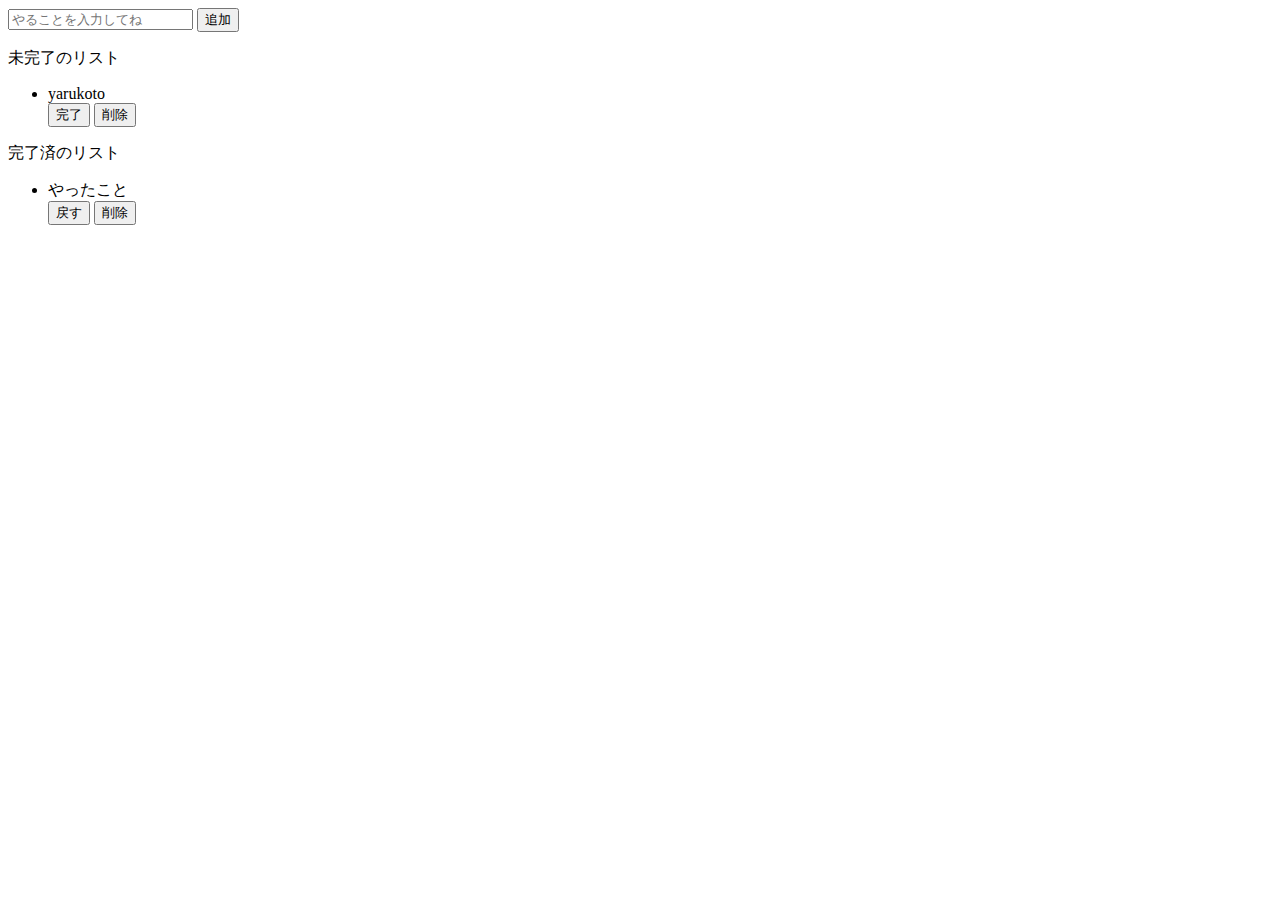
==== index.html @ 65fce607 "Initial commit" ====
<!DOCTYPE html>
<html>
  <head>
    <title>Parcel Sandbox</title>
    <meta charset="UTF-8" />
  </head>

  <body>
    <div class="input-area">
      <input type="text" placeholder="やることを入力してね" />
      <button>追加</button>
    </div>

    <div class="imcomplete-area">
      <p class="title">未完了のリスト</p>
      <ul class="list-row">
        <li>yarukoto</li>
        <button>完了</button>
        <button>削除</button>
      </ul>
    </div>

    <div class="complete-area">
      <p class="title">完了済のリスト</p>
      <ul class="list-row">
        <li>やったこと</li>
        <button>戻す</button>
        <button>削除</button>
      </ul>
    </div>

    <script src="src/index.js"></script>
  </body>
</html>
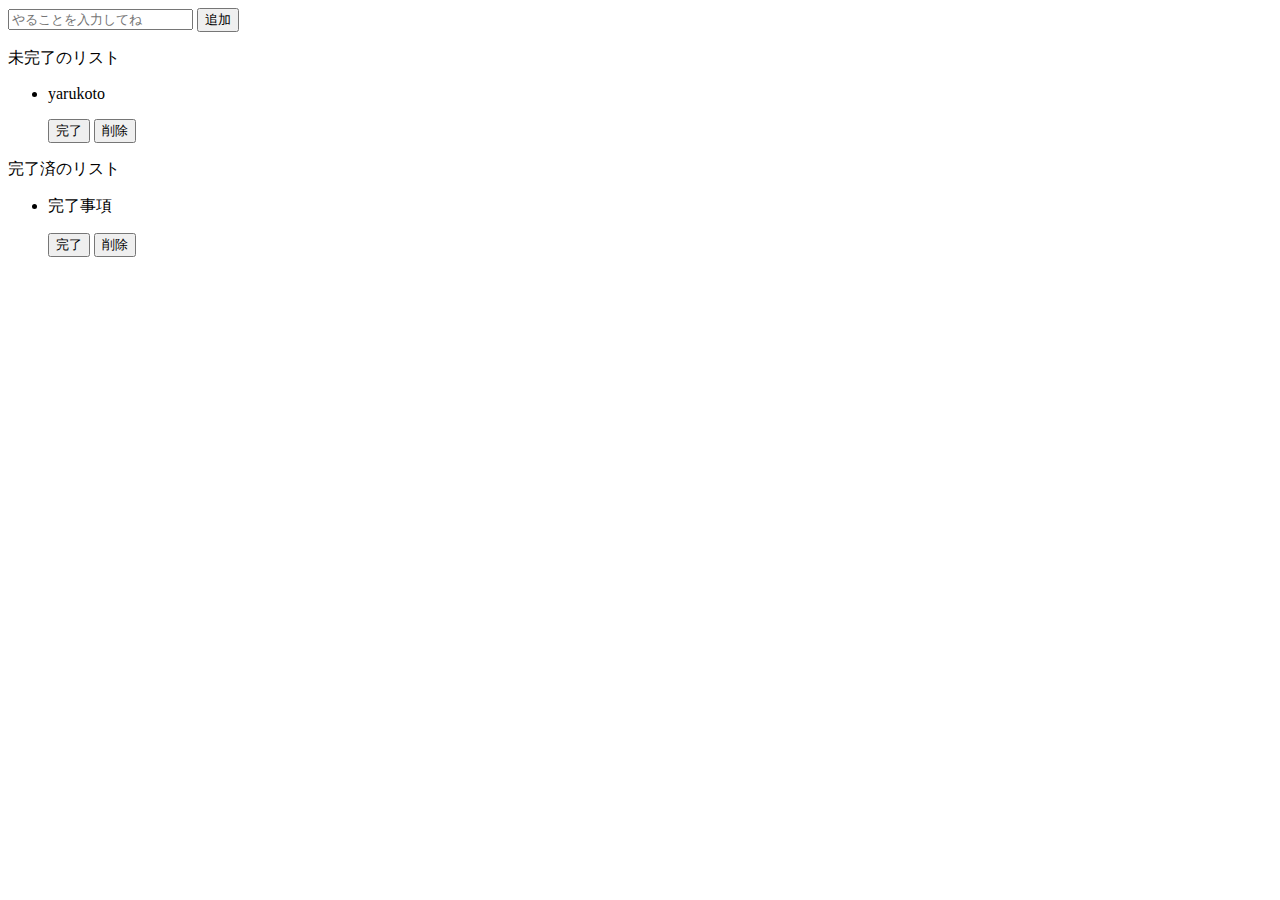
==== commit 6aeef46c: "Add files via upload" ====
--- a/index.html
+++ b/index.html
@@ -7,25 +7,38 @@
 
   <body>
     <div class="input-area">
-      <input type="text" placeholder="やることを入力してね" />
-      <button>追加</button>
+      <input id="add-text" type="text" placeholder="やることを入力してね" />
+      <button id="add-button">追加</button>
     </div>
 
     <div class="imcomplete-area">
       <p class="title">未完了のリスト</p>
-      <ul class="list-row">
-        <li>yarukoto</li>
-        <button>完了</button>
-        <button>削除</button>
+      <ul id="incomplete-list">
+        <li>
+          <div class="list-row">
+            <p>yarukoto</p>
+            <button>完了</button>
+            <button>削除</button>
+          </div>
+        </li>
       </ul>
     </div>
+    <!-- <ul class="list-row">
+      <li>yarukoto</li>
+      <button>完了</button>
+      <button>削除</button>
+    </ul> -->
 
     <div class="complete-area">
       <p class="title">完了済のリスト</p>
-      <ul class="list-row">
-        <li>やったこと</li>
-        <button>戻す</button>
-        <button>削除</button>
+      <ul id="incomplete-list">
+        <li>
+          <div class="list-row">
+            <p>完了事項</p>
+            <button>完了</button>
+            <button>削除</button>
+          </div>
+        </li>
       </ul>
     </div>
 
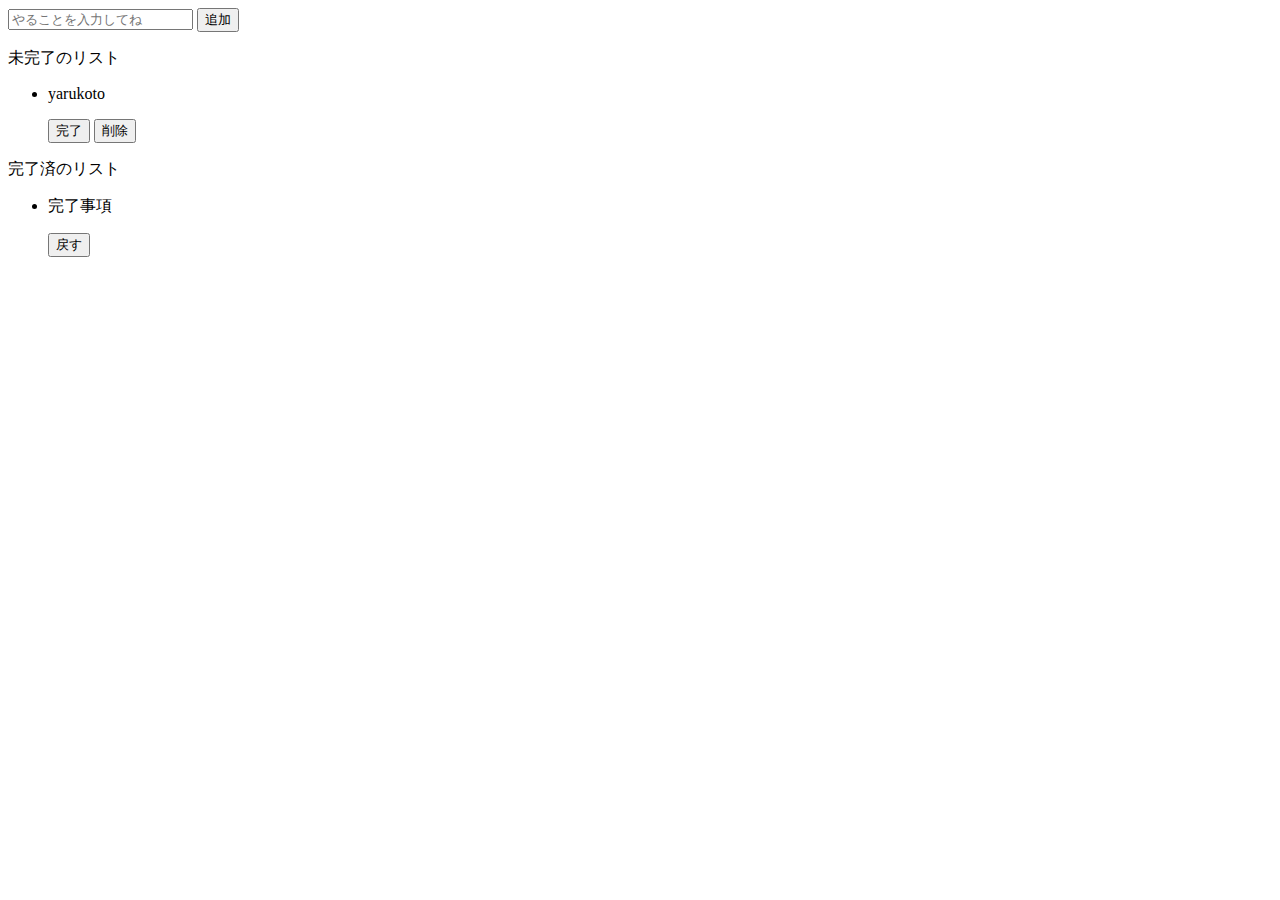
==== commit 83b6598c: "r" ====
--- a/index.html
+++ b/index.html
@@ -17,8 +17,8 @@
         <li>
           <div class="list-row">
             <p>yarukoto</p>
-            <button>完了</button>
-            <button>削除</button>
+            <button id="complete">完了</button>
+            <button id="delete">削除</button>
           </div>
         </li>
       </ul>
@@ -35,8 +35,7 @@
         <li>
           <div class="list-row">
             <p>完了事項</p>
-            <button>完了</button>
-            <button>削除</button>
+            <button>戻す</button>
           </div>
         </li>
       </ul>
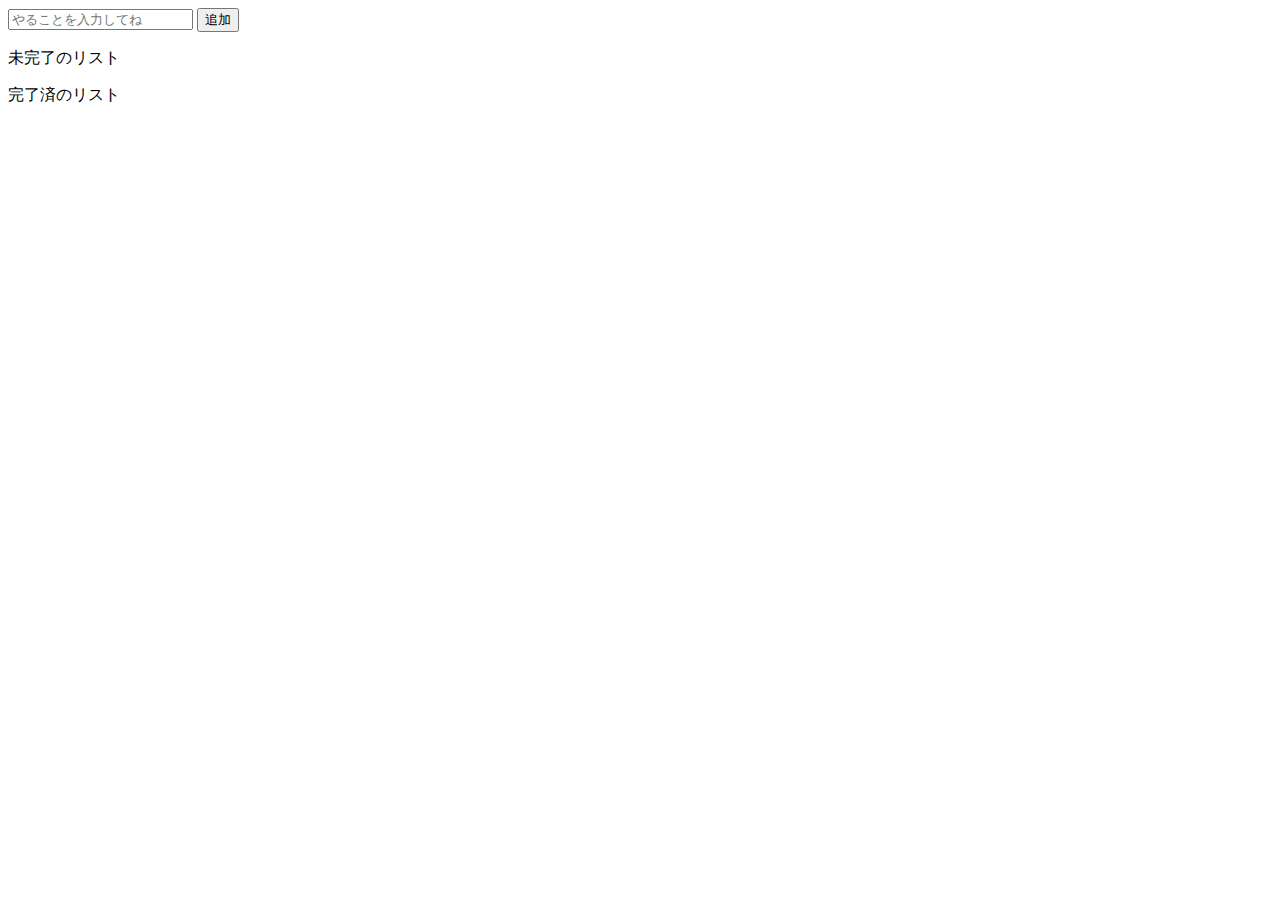
==== commit 75e85a47: "end" ====
--- a/index.html
+++ b/index.html
@@ -11,17 +11,9 @@
       <button id="add-button">追加</button>
     </div>
 
-    <div class="imcomplete-area">
+    <div class="incomplete-area">
       <p class="title">未完了のリスト</p>
-      <ul id="incomplete-list">
-        <li>
-          <div class="list-row">
-            <p>yarukoto</p>
-            <button id="complete">完了</button>
-            <button id="delete">削除</button>
-          </div>
-        </li>
-      </ul>
+      <ul id="incomplete-list"></ul>
     </div>
     <!-- <ul class="list-row">
       <li>yarukoto</li>
@@ -31,13 +23,13 @@
 
     <div class="complete-area">
       <p class="title">完了済のリスト</p>
-      <ul id="incomplete-list">
-        <li>
+      <ul id="complete-list">
+        <!-- <li>
           <div class="list-row">
             <p>完了事項</p>
             <button>戻す</button>
           </div>
-        </li>
+        </li> -->
       </ul>
     </div>
 
